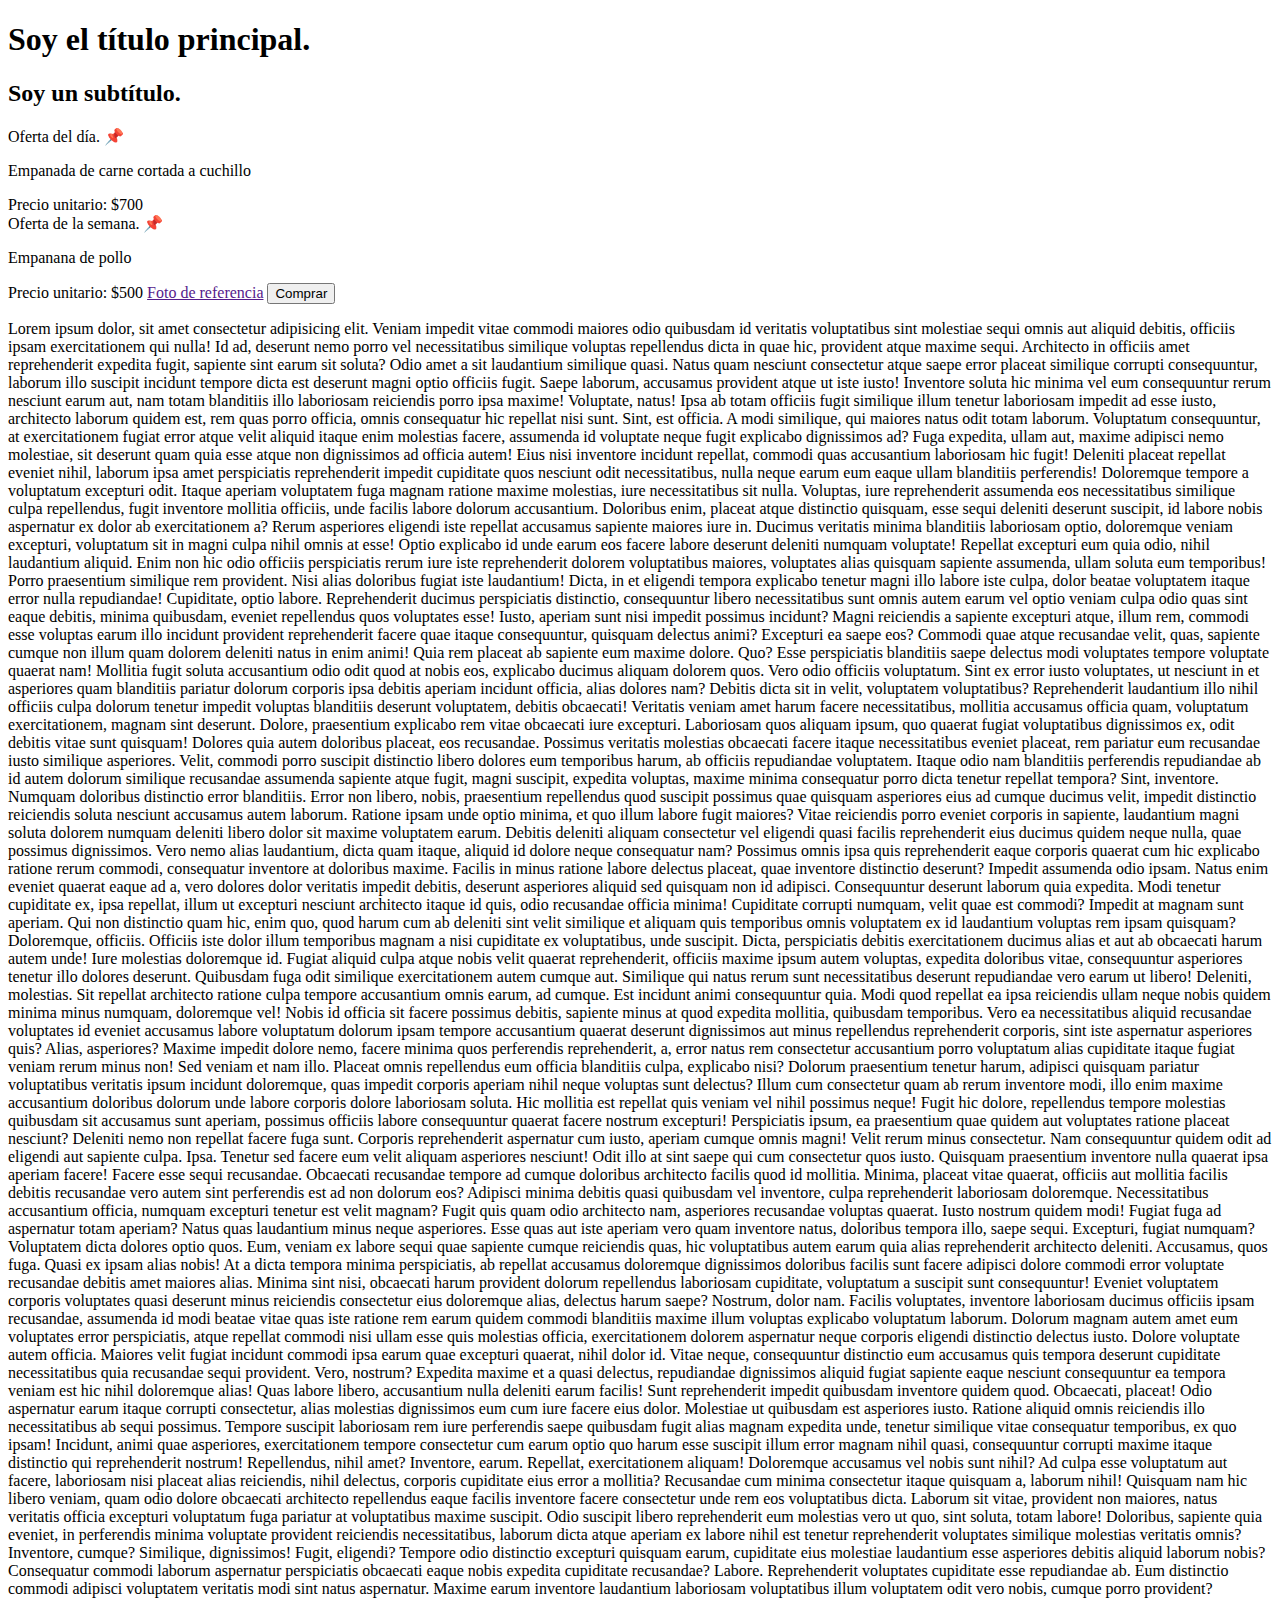
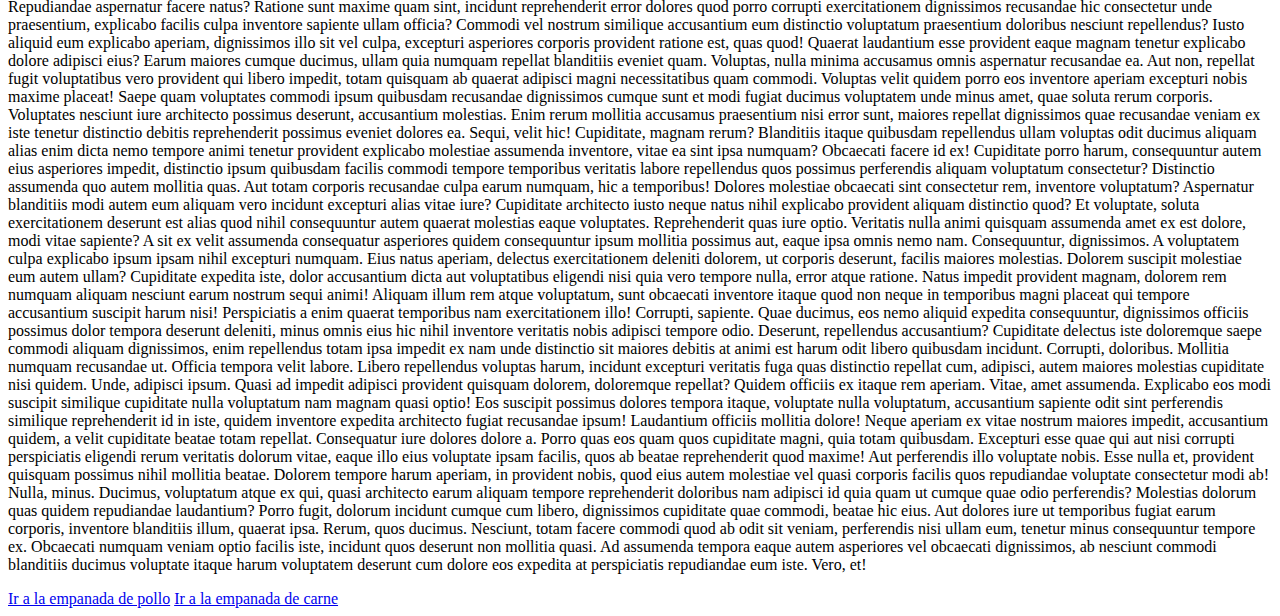
==== claseHTML/index.html @ 0742508f "Clase de HTML" ====
<!DOCTYPE html>
<html lang="en">
<head>
    <meta charset="UTF-8">
    <meta name="viewport" content="width=device-width, initial-scale=1.0">
<!--     <meta name="description" content="Ven a aprender sobre cocina conmigo."> Es una descripción que se utiliza para mostrar de qué trata nuestra página web. -->
<!-- SEO = Search Engine Optimization = Optimización de los Motores de Búsqueda. -->
<!-- Hay hasta h6 pero no es recomendable -->
    <title>Mi primera pagina</title>
</head>
<body>
    <!-- SHIFT + TAB permite borrar la identación que ya agregamos. -->
    <h1>Soy el título principal.</h1>
    <h2>Soy un subtítulo. </h2>
    <div>
        <div id="empanada-de-carne">
        <span>Oferta del día. 📌</span>
        <p>Empanada de carne cortada a cuchillo</p>
        <span>Precio unitario: $700
        </span>
        </div>
        <div id="empanada-de-pollo">Oferta de la semana. 📌</div>
        <p>Empanana de pollo</p>
        <span>Precio unitario: $500</span>
        <a href="">Foto de referencia</a>
        <button>Comprar</button>
    </div>
    <div>
        <p>
            Lorem ipsum dolor, sit amet consectetur adipisicing elit. Veniam impedit vitae commodi maiores odio quibusdam id veritatis voluptatibus sint molestiae sequi omnis aut aliquid debitis, officiis ipsam exercitationem qui nulla!
            Id ad, deserunt nemo porro vel necessitatibus similique voluptas repellendus dicta in quae hic, provident atque maxime sequi. Architecto in officiis amet reprehenderit expedita fugit, sapiente sint earum sit soluta?
            Odio amet a sit laudantium similique quasi. Natus quam nesciunt consectetur atque saepe error placeat similique corrupti consequuntur, laborum illo suscipit incidunt tempore dicta est deserunt magni optio officiis fugit.
            Saepe laborum, accusamus provident atque ut iste iusto! Inventore soluta hic minima vel eum consequuntur rerum nesciunt earum aut, nam totam blanditiis illo laboriosam reiciendis porro ipsa maxime! Voluptate, natus!
            Ipsa ab totam officiis fugit similique illum tenetur laboriosam impedit ad esse iusto, architecto laborum quidem est, rem quas porro officia, omnis consequatur hic repellat nisi sunt. Sint, est officia.
            A modi similique, qui maiores natus odit totam laborum. Voluptatum consequuntur, at exercitationem fugiat error atque velit aliquid itaque enim molestias facere, assumenda id voluptate neque fugit explicabo dignissimos ad?
            Fuga expedita, ullam aut, maxime adipisci nemo molestiae, sit deserunt quam quia esse atque non dignissimos ad officia autem! Eius nisi inventore incidunt repellat, commodi quas accusantium laboriosam hic fugit!
            Deleniti placeat repellat eveniet nihil, laborum ipsa amet perspiciatis reprehenderit impedit cupiditate quos nesciunt odit necessitatibus, nulla neque earum eum eaque ullam blanditiis perferendis! Doloremque tempore a voluptatum excepturi odit.
            Itaque aperiam voluptatem fuga magnam ratione maxime molestias, iure necessitatibus sit nulla. Voluptas, iure reprehenderit assumenda eos necessitatibus similique culpa repellendus, fugit inventore mollitia officiis, unde facilis labore dolorum accusantium.
            Doloribus enim, placeat atque distinctio quisquam, esse sequi deleniti deserunt suscipit, id labore nobis aspernatur ex dolor ab exercitationem a? Rerum asperiores eligendi iste repellat accusamus sapiente maiores iure in.
            Ducimus veritatis minima blanditiis laboriosam optio, doloremque veniam excepturi, voluptatum sit in magni culpa nihil omnis at esse! Optio explicabo id unde earum eos facere labore deserunt deleniti numquam voluptate!
            Repellat excepturi eum quia odio, nihil laudantium aliquid. Enim non hic odio officiis perspiciatis rerum iure iste reprehenderit dolorem voluptatibus maiores, voluptates alias quisquam sapiente assumenda, ullam soluta eum temporibus!
            Porro praesentium similique rem provident. Nisi alias doloribus fugiat iste laudantium! Dicta, in et eligendi tempora explicabo tenetur magni illo labore iste culpa, dolor beatae voluptatem itaque error nulla repudiandae!
            Cupiditate, optio labore. Reprehenderit ducimus perspiciatis distinctio, consequuntur libero necessitatibus sunt omnis autem earum vel optio veniam culpa odio quas sint eaque debitis, minima quibusdam, eveniet repellendus quos voluptates esse!
            Iusto, aperiam sunt nisi impedit possimus incidunt? Magni reiciendis a sapiente excepturi atque, illum rem, commodi esse voluptas earum illo incidunt provident reprehenderit facere quae itaque consequuntur, quisquam delectus animi?
            Excepturi ea saepe eos? Commodi quae atque recusandae velit, quas, sapiente cumque non illum quam dolorem deleniti natus in enim animi! Quia rem placeat ab sapiente eum maxime dolore. Quo?
            Esse perspiciatis blanditiis saepe delectus modi voluptates tempore voluptate quaerat nam! Mollitia fugit soluta accusantium odio odit quod at nobis eos, explicabo ducimus aliquam dolorem quos. Vero odio officiis voluptatum.
            Sint ex error iusto voluptates, ut nesciunt in et asperiores quam blanditiis pariatur dolorum corporis ipsa debitis aperiam incidunt officia, alias dolores nam? Debitis dicta sit in velit, voluptatem voluptatibus?
            Reprehenderit laudantium illo nihil officiis culpa dolorum tenetur impedit voluptas blanditiis deserunt voluptatem, debitis obcaecati! Veritatis veniam amet harum facere necessitatibus, mollitia accusamus officia quam, voluptatum exercitationem, magnam sint deserunt.
            Dolore, praesentium explicabo rem vitae obcaecati iure excepturi. Laboriosam quos aliquam ipsum, quo quaerat fugiat voluptatibus dignissimos ex, odit debitis vitae sunt quisquam! Dolores quia autem doloribus placeat, eos recusandae.
            Possimus veritatis molestias obcaecati facere itaque necessitatibus eveniet placeat, rem pariatur eum recusandae iusto similique asperiores. Velit, commodi porro suscipit distinctio libero dolores eum temporibus harum, ab officiis repudiandae voluptatem.
            Itaque odio nam blanditiis perferendis repudiandae ab id autem dolorum similique recusandae assumenda sapiente atque fugit, magni suscipit, expedita voluptas, maxime minima consequatur porro dicta tenetur repellat tempora? Sint, inventore.
            Numquam doloribus distinctio error blanditiis. Error non libero, nobis, praesentium repellendus quod suscipit possimus quae quisquam asperiores eius ad cumque ducimus velit, impedit distinctio reiciendis soluta nesciunt accusamus autem laborum.
            Ratione ipsam unde optio minima, et quo illum labore fugit maiores? Vitae reiciendis porro eveniet corporis in sapiente, laudantium magni soluta dolorem numquam deleniti libero dolor sit maxime voluptatem earum.
            Debitis deleniti aliquam consectetur vel eligendi quasi facilis reprehenderit eius ducimus quidem neque nulla, quae possimus dignissimos. Vero nemo alias laudantium, dicta quam itaque, aliquid id dolore neque consequatur nam?
            Possimus omnis ipsa quis reprehenderit eaque corporis quaerat cum hic explicabo ratione rerum commodi, consequatur inventore at doloribus maxime. Facilis in minus ratione labore delectus placeat, quae inventore distinctio deserunt?
            Impedit assumenda odio ipsam. Natus enim eveniet quaerat eaque ad a, vero dolores dolor veritatis impedit debitis, deserunt asperiores aliquid sed quisquam non id adipisci. Consequuntur deserunt laborum quia expedita.
            Modi tenetur cupiditate ex, ipsa repellat, illum ut excepturi nesciunt architecto itaque id quis, odio recusandae officia minima! Cupiditate corrupti numquam, velit quae est commodi? Impedit at magnam sunt aperiam.
            Qui non distinctio quam hic, enim quo, quod harum cum ab deleniti sint velit similique et aliquam quis temporibus omnis voluptatem ex id laudantium voluptas rem ipsam quisquam? Doloremque, officiis.
            Officiis iste dolor illum temporibus magnam a nisi cupiditate ex voluptatibus, unde suscipit. Dicta, perspiciatis debitis exercitationem ducimus alias et aut ab obcaecati harum autem unde! Iure molestias doloremque id.
            Fugiat aliquid culpa atque nobis velit quaerat reprehenderit, officiis maxime ipsum autem voluptas, expedita doloribus vitae, consequuntur asperiores tenetur illo dolores deserunt. Quibusdam fuga odit similique exercitationem autem cumque aut.
            Similique qui natus rerum sunt necessitatibus deserunt repudiandae vero earum ut libero! Deleniti, molestias. Sit repellat architecto ratione culpa tempore accusantium omnis earum, ad cumque. Est incidunt animi consequuntur quia.
            Modi quod repellat ea ipsa reiciendis ullam neque nobis quidem minima minus numquam, doloremque vel! Nobis id officia sit facere possimus debitis, sapiente minus at quod expedita mollitia, quibusdam temporibus.
            Vero ea necessitatibus aliquid recusandae voluptates id eveniet accusamus labore voluptatum dolorum ipsam tempore accusantium quaerat deserunt dignissimos aut minus repellendus reprehenderit corporis, sint iste aspernatur asperiores quis? Alias, asperiores?
            Maxime impedit dolore nemo, facere minima quos perferendis reprehenderit, a, error natus rem consectetur accusantium porro voluptatum alias cupiditate itaque fugiat veniam rerum minus non! Sed veniam et nam illo.
            Placeat omnis repellendus eum officia blanditiis culpa, explicabo nisi? Dolorum praesentium tenetur harum, adipisci quisquam pariatur voluptatibus veritatis ipsum incidunt doloremque, quas impedit corporis aperiam nihil neque voluptas sunt delectus?
            Illum cum consectetur quam ab rerum inventore modi, illo enim maxime accusantium doloribus dolorum unde labore corporis dolore laboriosam soluta. Hic mollitia est repellat quis veniam vel nihil possimus neque!
            Fugit hic dolore, repellendus tempore molestias quibusdam sit accusamus sunt aperiam, possimus officiis labore consequuntur quaerat facere nostrum excepturi! Perspiciatis ipsum, ea praesentium quae quidem aut voluptates ratione placeat nesciunt?
            Deleniti nemo non repellat facere fuga sunt. Corporis reprehenderit aspernatur cum iusto, aperiam cumque omnis magni! Velit rerum minus consectetur. Nam consequuntur quidem odit ad eligendi aut sapiente culpa. Ipsa.
            Tenetur sed facere eum velit aliquam asperiores nesciunt! Odit illo at sint saepe qui cum consectetur quos iusto. Quisquam praesentium inventore nulla quaerat ipsa aperiam facere! Facere esse sequi recusandae.
            Obcaecati recusandae tempore ad cumque doloribus architecto facilis quod id mollitia. Minima, placeat vitae quaerat, officiis aut mollitia facilis debitis recusandae vero autem sint perferendis est ad non dolorum eos?
            Adipisci minima debitis quasi quibusdam vel inventore, culpa reprehenderit laboriosam doloremque. Necessitatibus accusantium officia, numquam excepturi tenetur est velit magnam? Fugit quis quam odio architecto nam, asperiores recusandae voluptas quaerat.
            Iusto nostrum quidem modi! Fugiat fuga ad aspernatur totam aperiam? Natus quas laudantium minus neque asperiores. Esse quas aut iste aperiam vero quam inventore natus, doloribus tempora illo, saepe sequi.
            Excepturi, fugiat numquam? Voluptatem dicta dolores optio quos. Eum, veniam ex labore sequi quae sapiente cumque reiciendis quas, hic voluptatibus autem earum quia alias reprehenderit architecto deleniti. Accusamus, quos fuga.
            Quasi ex ipsam alias nobis! At a dicta tempora minima perspiciatis, ab repellat accusamus doloremque dignissimos doloribus facilis sunt facere adipisci dolore commodi error voluptate recusandae debitis amet maiores alias.
            Minima sint nisi, obcaecati harum provident dolorum repellendus laboriosam cupiditate, voluptatum a suscipit sunt consequuntur! Eveniet voluptatem corporis voluptates quasi deserunt minus reiciendis consectetur eius doloremque alias, delectus harum saepe?
            Nostrum, dolor nam. Facilis voluptates, inventore laboriosam ducimus officiis ipsam recusandae, assumenda id modi beatae vitae quas iste ratione rem earum quidem commodi blanditiis maxime illum voluptas explicabo voluptatum laborum.
            Dolorum magnam autem amet eum voluptates error perspiciatis, atque repellat commodi nisi ullam esse quis molestias officia, exercitationem dolorem aspernatur neque corporis eligendi distinctio delectus iusto. Dolore voluptate autem officia.
            Maiores velit fugiat incidunt commodi ipsa earum quae excepturi quaerat, nihil dolor id. Vitae neque, consequuntur distinctio eum accusamus quis tempora deserunt cupiditate necessitatibus quia recusandae sequi provident. Vero, nostrum?
            Expedita maxime et a quasi delectus, repudiandae dignissimos aliquid fugiat sapiente eaque nesciunt consequuntur ea tempora veniam est hic nihil doloremque alias! Quas labore libero, accusantium nulla deleniti earum facilis!
            Sunt reprehenderit impedit quibusdam inventore quidem quod. Obcaecati, placeat! Odio aspernatur earum itaque corrupti consectetur, alias molestias dignissimos eum cum iure facere eius dolor. Molestiae ut quibusdam est asperiores iusto.
            Ratione aliquid omnis reiciendis illo necessitatibus ab sequi possimus. Tempore suscipit laboriosam rem iure perferendis saepe quibusdam fugit alias magnam expedita unde, tenetur similique vitae consequatur temporibus, ex quo ipsam!
            Incidunt, animi quae asperiores, exercitationem tempore consectetur cum earum optio quo harum esse suscipit illum error magnam nihil quasi, consequuntur corrupti maxime itaque distinctio qui reprehenderit nostrum! Repellendus, nihil amet?
            Inventore, earum. Repellat, exercitationem aliquam! Doloremque accusamus vel nobis sunt nihil? Ad culpa esse voluptatum aut facere, laboriosam nisi placeat alias reiciendis, nihil delectus, corporis cupiditate eius error a mollitia?
            Recusandae cum minima consectetur itaque quisquam a, laborum nihil! Quisquam nam hic libero veniam, quam odio dolore obcaecati architecto repellendus eaque facilis inventore facere consectetur unde rem eos voluptatibus dicta.
            Laborum sit vitae, provident non maiores, natus veritatis officia excepturi voluptatum fuga pariatur at voluptatibus maxime suscipit. Odio suscipit libero reprehenderit eum molestias vero ut quo, sint soluta, totam labore!
            Doloribus, sapiente quia eveniet, in perferendis minima voluptate provident reiciendis necessitatibus, laborum dicta atque aperiam ex labore nihil est tenetur reprehenderit voluptates similique molestias veritatis omnis? Inventore, cumque? Similique, dignissimos!
            Fugit, eligendi? Tempore odio distinctio excepturi quisquam earum, cupiditate eius molestiae laudantium esse asperiores debitis aliquid laborum nobis? Consequatur commodi laborum aspernatur perspiciatis obcaecati eaque nobis expedita cupiditate recusandae? Labore.
            Reprehenderit voluptates cupiditate esse repudiandae ab. Eum distinctio commodi adipisci voluptatem veritatis modi sint natus aspernatur. Maxime earum inventore laudantium laboriosam voluptatibus illum voluptatem odit vero nobis, cumque porro provident?
            Repudiandae aspernatur facere natus? Ratione sunt maxime quam sint, incidunt reprehenderit error dolores quod porro corrupti exercitationem dignissimos recusandae hic consectetur unde praesentium, explicabo facilis culpa inventore sapiente ullam officia?
            Commodi vel nostrum similique accusantium eum distinctio voluptatum praesentium doloribus nesciunt repellendus? Iusto aliquid eum explicabo aperiam, dignissimos illo sit vel culpa, excepturi asperiores corporis provident ratione est, quas quod!
            Quaerat laudantium esse provident eaque magnam tenetur explicabo dolore adipisci eius? Earum maiores cumque ducimus, ullam quia numquam repellat blanditiis eveniet quam. Voluptas, nulla minima accusamus omnis aspernatur recusandae ea.
            Aut non, repellat fugit voluptatibus vero provident qui libero impedit, totam quisquam ab quaerat adipisci magni necessitatibus quam commodi. Voluptas velit quidem porro eos inventore aperiam excepturi nobis maxime placeat!
            Saepe quam voluptates commodi ipsum quibusdam recusandae dignissimos cumque sunt et modi fugiat ducimus voluptatem unde minus amet, quae soluta rerum corporis. Voluptates nesciunt iure architecto possimus deserunt, accusantium molestias.
            Enim rerum mollitia accusamus praesentium nisi error sunt, maiores repellat dignissimos quae recusandae veniam ex iste tenetur distinctio debitis reprehenderit possimus eveniet dolores ea. Sequi, velit hic! Cupiditate, magnam rerum?
            Blanditiis itaque quibusdam repellendus ullam voluptas odit ducimus aliquam alias enim dicta nemo tempore animi tenetur provident explicabo molestiae assumenda inventore, vitae ea sint ipsa numquam? Obcaecati facere id ex!
            Cupiditate porro harum, consequuntur autem eius asperiores impedit, distinctio ipsum quibusdam facilis commodi tempore temporibus veritatis labore repellendus quos possimus perferendis aliquam voluptatum consectetur? Distinctio assumenda quo autem mollitia quas.
            Aut totam corporis recusandae culpa earum numquam, hic a temporibus! Dolores molestiae obcaecati sint consectetur rem, inventore voluptatum? Aspernatur blanditiis modi autem eum aliquam vero incidunt excepturi alias vitae iure?
            Cupiditate architecto iusto neque natus nihil explicabo provident aliquam distinctio quod? Et voluptate, soluta exercitationem deserunt est alias quod nihil consequuntur autem quaerat molestias eaque voluptates. Reprehenderit quas iure optio.
            Veritatis nulla animi quisquam assumenda amet ex est dolore, modi vitae sapiente? A sit ex velit assumenda consequatur asperiores quidem consequuntur ipsum mollitia possimus aut, eaque ipsa omnis nemo nam.
            Consequuntur, dignissimos. A voluptatem culpa explicabo ipsum ipsam nihil excepturi numquam. Eius natus aperiam, delectus exercitationem deleniti dolorem, ut corporis deserunt, facilis maiores molestias. Dolorem suscipit molestiae eum autem ullam?
            Cupiditate expedita iste, dolor accusantium dicta aut voluptatibus eligendi nisi quia vero tempore nulla, error atque ratione. Natus impedit provident magnam, dolorem rem numquam aliquam nesciunt earum nostrum sequi animi!
            Aliquam illum rem atque voluptatum, sunt obcaecati inventore itaque quod non neque in temporibus magni placeat qui tempore accusantium suscipit harum nisi! Perspiciatis a enim quaerat temporibus nam exercitationem illo!
            Corrupti, sapiente. Quae ducimus, eos nemo aliquid expedita consequuntur, dignissimos officiis possimus dolor tempora deserunt deleniti, minus omnis eius hic nihil inventore veritatis nobis adipisci tempore odio. Deserunt, repellendus accusantium?
            Cupiditate delectus iste doloremque saepe commodi aliquam dignissimos, enim repellendus totam ipsa impedit ex nam unde distinctio sit maiores debitis at animi est harum odit libero quibusdam incidunt. Corrupti, doloribus.
            Mollitia numquam recusandae ut. Officia tempora velit labore. Libero repellendus voluptas harum, incidunt excepturi veritatis fuga quas distinctio repellat cum, adipisci, autem maiores molestias cupiditate nisi quidem. Unde, adipisci ipsum.
            Quasi ad impedit adipisci provident quisquam dolorem, doloremque repellat? Quidem officiis ex itaque rem aperiam. Vitae, amet assumenda. Explicabo eos modi suscipit similique cupiditate nulla voluptatum nam magnam quasi optio!
            Eos suscipit possimus dolores tempora itaque, voluptate nulla voluptatum, accusantium sapiente odit sint perferendis similique reprehenderit id in iste, quidem inventore expedita architecto fugiat recusandae ipsum! Laudantium officiis mollitia dolore!
            Neque aperiam ex vitae nostrum maiores impedit, accusantium quidem, a velit cupiditate beatae totam repellat. Consequatur iure dolores dolore a. Porro quas eos quam quos cupiditate magni, quia totam quibusdam.
            Excepturi esse quae qui aut nisi corrupti perspiciatis eligendi rerum veritatis dolorum vitae, eaque illo eius voluptate ipsam facilis, quos ab beatae reprehenderit quod maxime! Aut perferendis illo voluptate nobis.
            Esse nulla et, provident quisquam possimus nihil mollitia beatae. Dolorem tempore harum aperiam, in provident nobis, quod eius autem molestiae vel quasi corporis facilis quos repudiandae voluptate consectetur modi ab!
            Nulla, minus. Ducimus, voluptatum atque ex qui, quasi architecto earum aliquam tempore reprehenderit doloribus nam adipisci id quia quam ut cumque quae odio perferendis? Molestias dolorum quas quidem repudiandae laudantium?
            Porro fugit, dolorum incidunt cumque cum libero, dignissimos cupiditate quae commodi, beatae hic eius. Aut dolores iure ut temporibus fugiat earum corporis, inventore blanditiis illum, quaerat ipsa. Rerum, quos ducimus.
            Nesciunt, totam facere commodi quod ab odit sit veniam, perferendis nisi ullam eum, tenetur minus consequuntur tempore ex. Obcaecati numquam veniam optio facilis iste, incidunt quos deserunt non mollitia quasi.
            Ad assumenda tempora eaque autem asperiores vel obcaecati dignissimos, ab nesciunt commodi blanditiis ducimus voluptate itaque harum voluptatem deserunt cum dolore eos expedita at perspiciatis repudiandae eum iste. Vero, et!
        </p>
    </div>
    <!-- Enlace interno hacia otro punto de la página. -->
    <a href= "#empanada-de-pollo">Ir a la empanada de pollo</a>
    <a href="#empanada-de-carne">Ir a la empanada de carne</a>
</body>
</html>
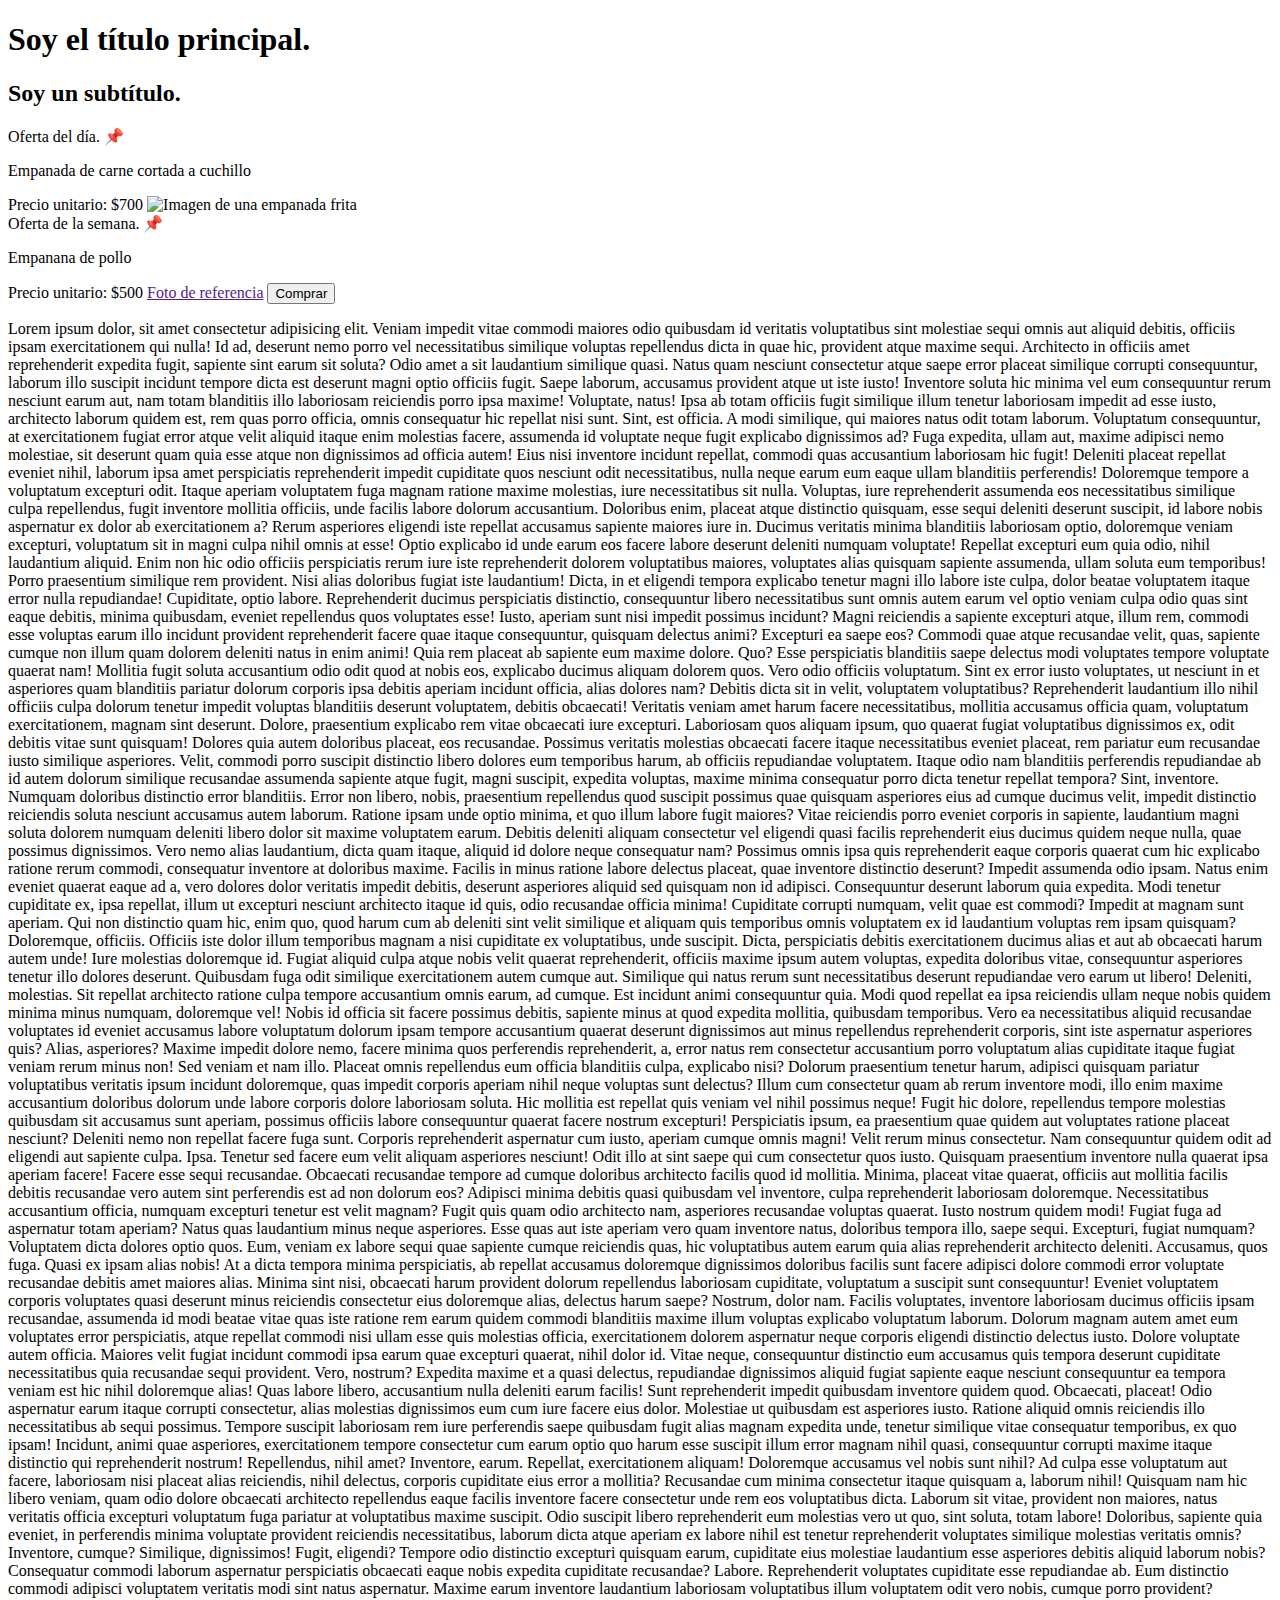
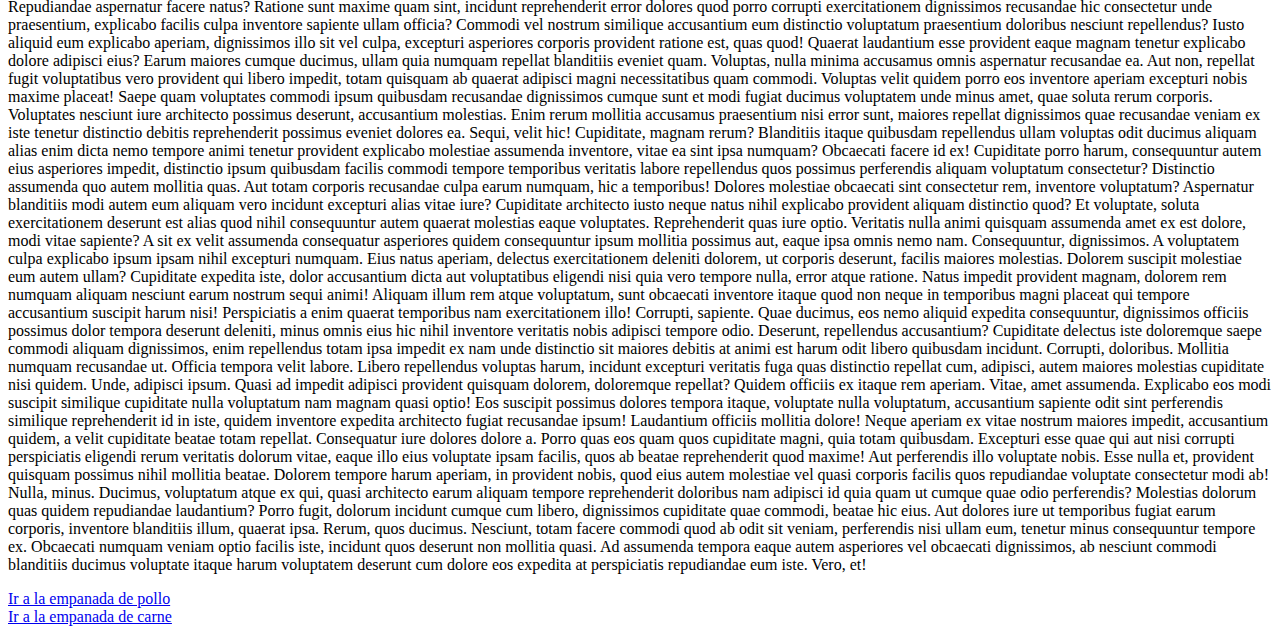
==== commit 1394427b: "clase 4 finalizada" ====
--- a/claseHTML/index.html
+++ b/claseHTML/index.html
@@ -16,8 +16,10 @@
         <div id="empanada-de-carne">
         <span>Oferta del día. 📌</span>
         <p>Empanada de carne cortada a cuchillo</p>
-        <span>Precio unitario: $700
-        </span>
+        <span>Precio unitario: $700</span>
+        <!-- Ruta relativa: Relativo a algo. Se señala con "./img/fotodeempanada.img". La forma más exacta de indicar las rutas para utilizar multimedias es a través de las rutas relativas. 
+        -->
+        <img src="https://img-global.cpcdn.com/recipes/recipes_63751_v1400621397_receta_foto_00063751-vadboaxdf0zbbxn0zgpg/640x640sq70/photo.jpg" alt="Imagen de una empanada frita">
         </div>
         <div id="empanada-de-pollo">Oferta de la semana. 📌</div>
         <p>Empanana de pollo</p>
@@ -116,6 +118,7 @@
     </div>
     <!-- Enlace interno hacia otro punto de la página. -->
     <a href= "#empanada-de-pollo">Ir a la empanada de pollo</a>
+    <br> <!-- No es una buena práctica colocar tantos saltos de línea. -->
     <a href="#empanada-de-carne">Ir a la empanada de carne</a>
 </body>
 </html>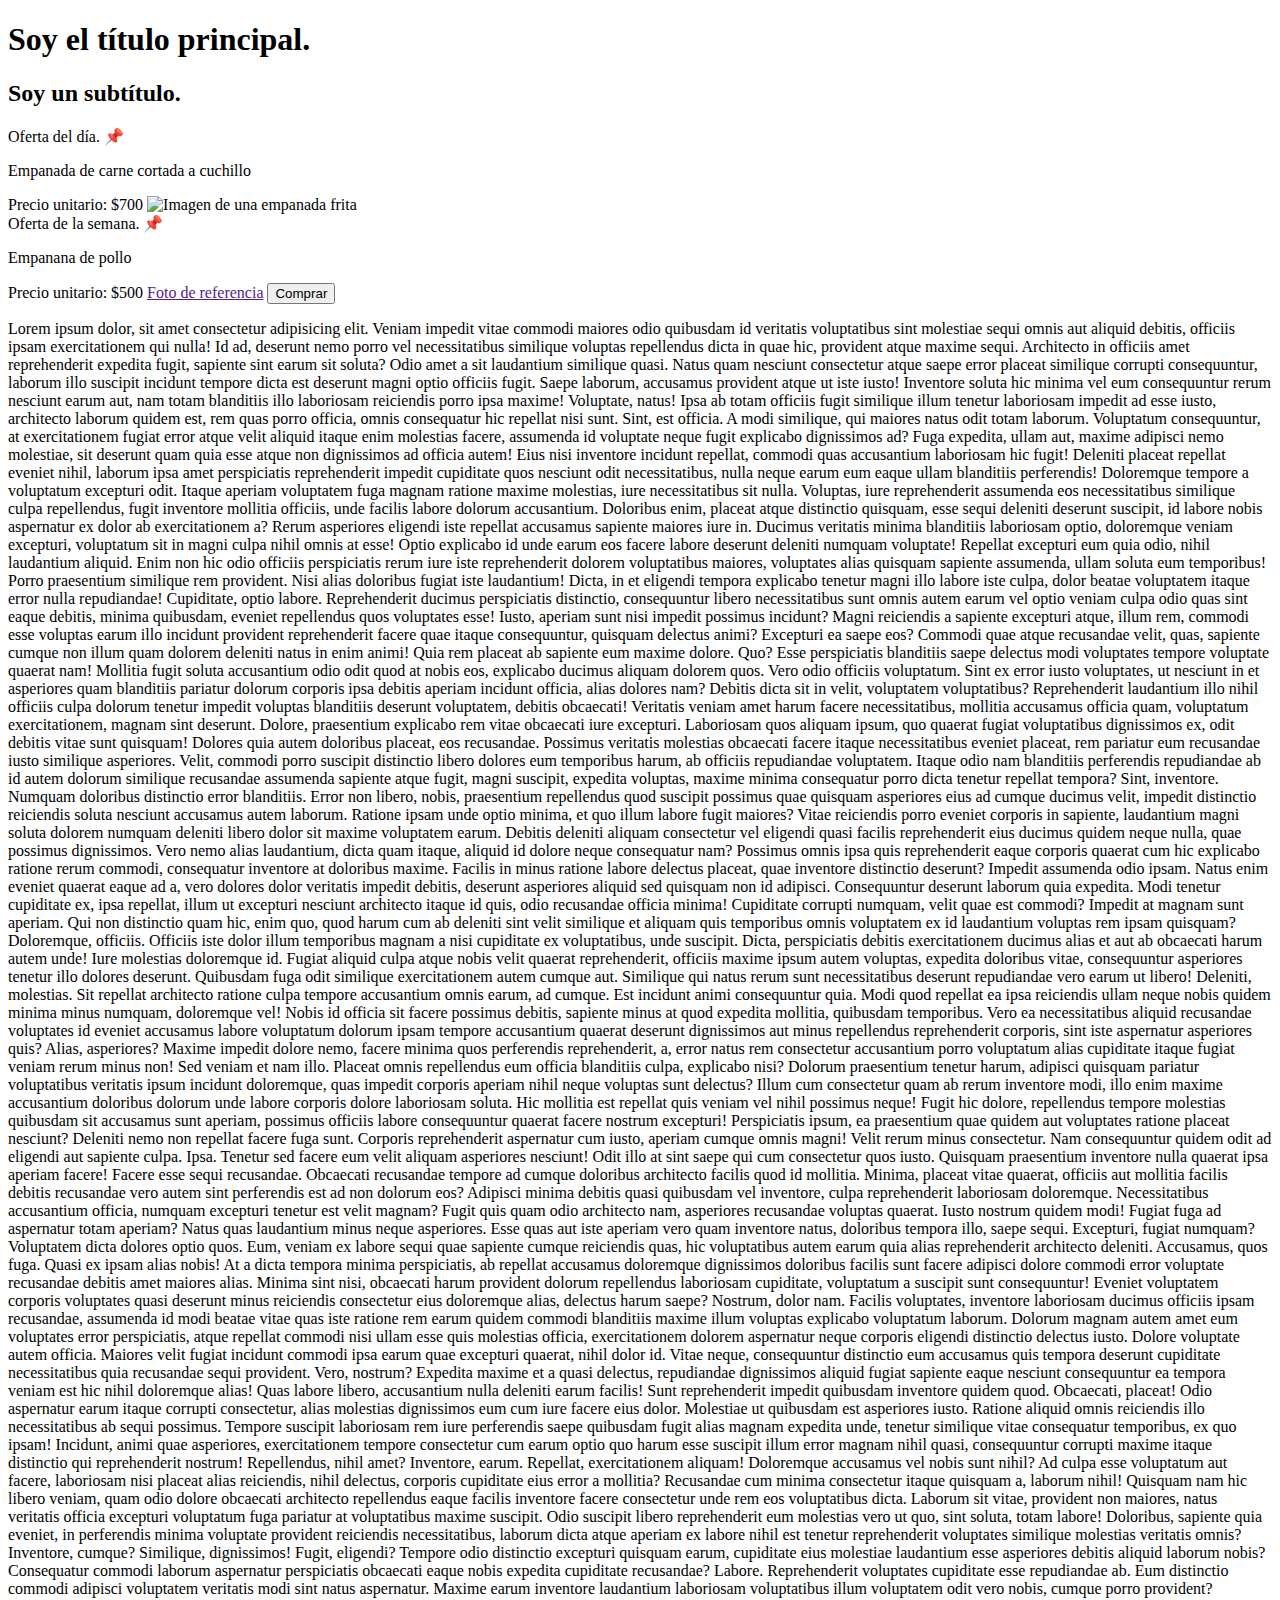
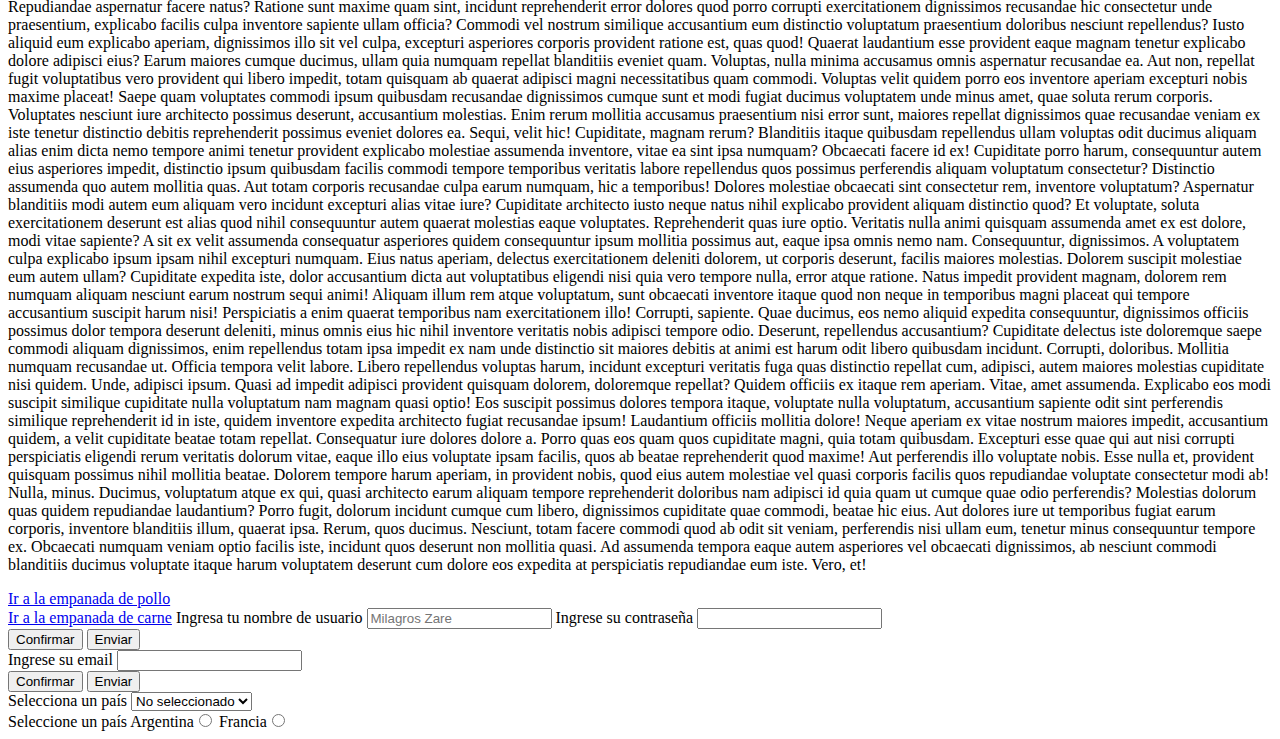
==== commit d4556355: "clase HTML actualizada con form" ====
--- a/claseHTML/index.html
+++ b/claseHTML/index.html
@@ -120,5 +120,52 @@
     <a href= "#empanada-de-pollo">Ir a la empanada de pollo</a>
     <br> <!-- No es una buena práctica colocar tantos saltos de línea. -->
     <a href="#empanada-de-carne">Ir a la empanada de carne</a>
+
+    <!--
+    <h2>Audios</h2>    
+    Carpetas que contienen multimedia, van en una carpeta llamada "assets", para que una página contenga audio: 
+    <audio src="(dirección para audiso desde assets)" controls loop></audio>
+    El "controls" se utiliza para que se puedan ver los controles "play, pausa, adelantar", también para visualizar el audio. 
+    Lo mismo "loop", para que el audio esté en bucle.  -->
+    
+    <!-- <h2>Video</h2>
+    <video src="(dirección para videos desde assetts)" controls loop></video> -->
+    
+    <!-- <iframe src="link de la página que queremos insertar en nuestra propia página web" frameborder="0" width="400px"></iframe>
+    <iframe src="(podemos poner otra página que hayamos creado)" frameborder="0" width="400px"></iframe> -->
+    
+    <form">
+        <label for="username">Ingresa tu nombre de usuario</label>
+        <input type="text" name="username" id="username" placeholder="Milagros Zare"> <!-- Referencia del dato a escribir. -->
+        <label for="password">Ingrese su contraseña</label>
+        <input type="password" name="password" id="password">
+        <div>
+            <input type="submit" value="Confirmar">
+            <button type="submit">Enviar</button>
+        </div>
+        <label for="email">Ingrese su email</label>
+        <input type="email" name="email" id="email">
+        <div>
+            <input type="submit" value="Confirmar">
+            <button type="submit">Enviar</button>
+        </div>
+
+        <div>
+            <label for="pais">Selecciona un país</label>
+            <select name="pais" id="pais">
+                <option value="FALSE" selected>No seleccionado</option> <!-- El "selected" se utiliza como valor por defecto. -->
+                <option value="AR">Argentina</option>
+                <option value="FR">Francia</option>
+            </select>
+        </div>
+        <div>
+<!-- Botones para seleccionar el país de donde somos. -->
+        <label for="pais-1">Seleccione un país
+            <span>Argentina</span><input type="radio" name="pais-1" id="AR">
+            <span>Francia</span><input type="radio" name="pais-1" id="FR">
+<!-- Cabe aclarar que se deja el mismo "name" para que se pueda seleccionar una sola opción. -->
+        </label>
+        </div>
+    </form>
 </body>
 </html>